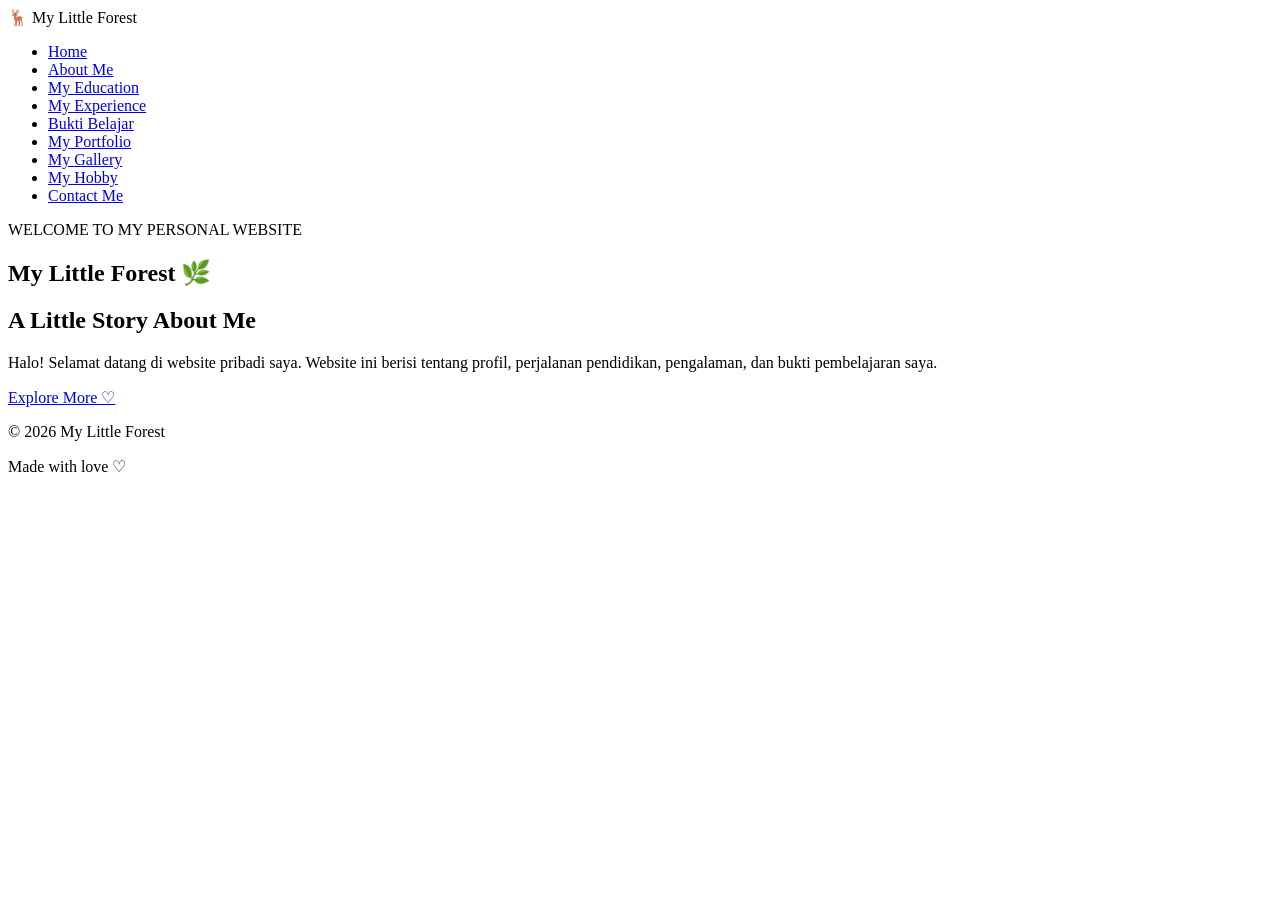
==== Index.html @ 9d1ea86f "Update Index.html" ====
<!DOCTYPE html>
<html lang="id">
<head>
    <meta charset="UTF-8">
    <meta name="viewport" content="width=device-width, initial-scale=1.0">

    <title>My Little Forest | Personal Website</title>

    <!-- CSS -->
    <link rel="stylesheet" href="css/style.css">
</head> 
    <link rel="stylesheet" href="style.css">
    

<body>

    <!-- HEADER -->
    <header>
        <div class="logo">
            🦌 My Little Forest
        </div>

        <!-- MENU NAVIGASI -->
        <nav>
            <ul>
                <li><a href="index.html">Home</a></li>
                <li><a href="about.html">About Me</a></li>
                <li><a href="education.html">My Education</a></li>
                <li><a href="experience.html">My Experience</a></li>
                <li><a href="bukti-belajar.html">Bukti Belajar</a></li>
                <li><a href="portfolio.html">My Portfolio</a></li>
                <li><a href="gallery.html">My Gallery</a></li>
                <li><a href="hobby.html">My Hobby</a></li>
                <li><a href="contact.html">Contact Me</a></li>
            </ul>
        </nav>
    </header>


    <!-- HALAMAN HOME -->
    <main>

        <section id="home" class="home">

            <div class="home-content">

                <p class="welcome">
                    WELCOME TO MY PERSONAL WEBSITE
                </p>

                <h1>My Little Forest 🌿</h1>

                <h2>A Little Story About Me</h2>

                <p>
                    Halo! Selamat datang di website pribadi saya.
                    Website ini berisi tentang profil, perjalanan
                    pendidikan, pengalaman, dan bukti pembelajaran saya.
                </p>

                <a href="about.html" class="btn">
                    Explore More ♡
                </a>

            </div>

        </section>

    </main>


    <!-- FOOTER -->
    <footer>
        <p>© 2026 My Little Forest</p>
        <p>Made with love ♡</p>
    </footer>


    <!-- JAVASCRIPT -->
    <script src="js/script.js"></script>

</body>
</html>
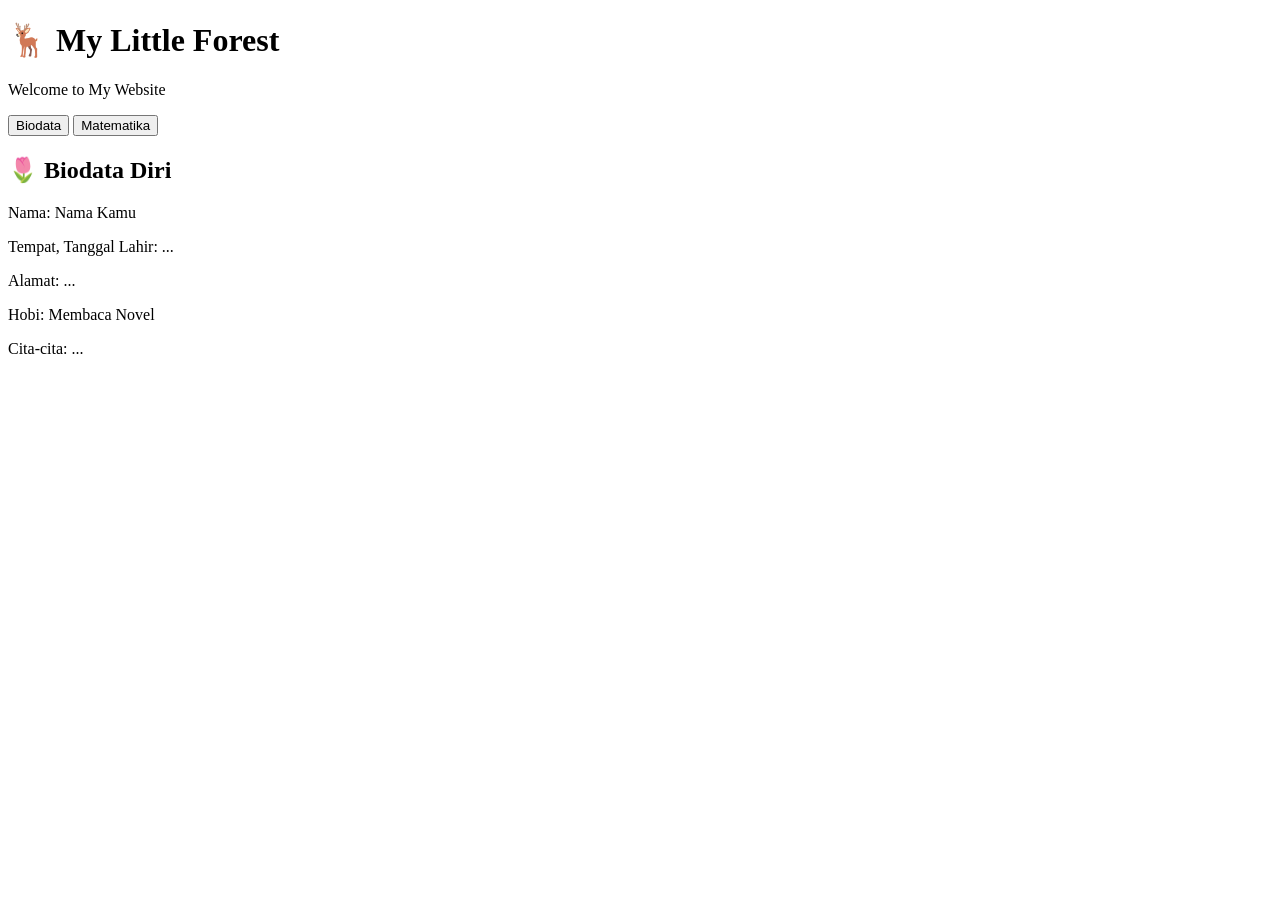
==== commit 85eb5223: "Update Index.html" ====
--- a/Index.html
+++ b/Index.html
@@ -4,82 +4,76 @@
 <head>
     <meta charset="UTF-8">
     <meta name="viewport" content="width=device-width, initial-scale=1.0">
-
-    <title>My Little Forest | Personal Website</title>
-
-    <!-- CSS -->
-    <link rel="stylesheet" href="css/style.css">
-</head> 
+    <title>Biodata & Matematika</title>
     <link rel="stylesheet" href="style.css">
-    
-
+</head>
 <body>
 
-    <!-- HEADER -->
-    <header>
-        <div class="logo">
-            🦌 My Little Forest
-        </div>
+<header>
+    <h1>🦌 My Little Forest</h1>
+    <p>Welcome to My Website</p>
+</header>
 
-        <!-- MENU NAVIGASI -->
-        <nav>
-            <ul>
-                <li><a href="index.html">Home</a></li>
-                <li><a href="about.html">About Me</a></li>
-                <li><a href="education.html">My Education</a></li>
-                <li><a href="experience.html">My Experience</a></li>
-                <li><a href="bukti-belajar.html">Bukti Belajar</a></li>
-                <li><a href="portfolio.html">My Portfolio</a></li>
-                <li><a href="gallery.html">My Gallery</a></li>
-                <li><a href="hobby.html">My Hobby</a></li>
-                <li><a href="contact.html">Contact Me</a></li>
-            </ul>
-        </nav>
-    </header>
+<nav>
+    <button onclick="bukaHalaman('biodata')">Biodata</button>
+    <button onclick="bukaHalaman('matematika')">Matematika</button>
+</nav>
 
+<section id="biodata" class="halaman">
+    <h2>🌷 Biodata Diri</h2>
+    <p>Nama: Nama Kamu</p>
+    <p>Tempat, Tanggal Lahir: ...</p>
+    <p>Alamat: ...</p>
+    <p>Hobi: Membaca Novel</p>
+    <p>Cita-cita: ...</p>
+</section>
 
-    <!-- HALAMAN HOME -->
-    <main>
+<section id="matematika" class="halaman">
+    <h2>🧮 Kalkulator Matematika</h2>
 
-        <section id="home" class="home">
+    <input type="number" id="angka1" placeholder="Angka pertama">
 
-            <div class="home-content">
+    <input type="number" id="angka2" placeholder="Angka kedua">
 
-                <p class="welcome">
-                    WELCOME TO MY PERSONAL WEBSITE
-                </p>
+    <br><br>
 
-                <h1>My Little Forest 🌿</h1>
+    <button onclick="hitung('+')">+</button>
+    <button onclick="hitung('-')">-</button>
+    <button onclick="hitung('*')">×</button>
+    <button onclick="hitung('/')">÷</button>
 
-                <h2>A Little Story About Me</h2>
+    <h3 id="hasil">Hasil: 0</h3>
+</section>
 
-                <p>
-                    Halo! Selamat datang di website pribadi saya.
-                    Website ini berisi tentang profil, perjalanan
-                    pendidikan, pengalaman, dan bukti pembelajaran saya.
-                </p>
+<script>
+function bukaHalaman(nama) {
+    document.querySelectorAll('.halaman').forEach(function(halaman) {
+        halaman.style.display = 'none';
+    });
 
-                <a href="about.html" class="btn">
-                    Explore More ♡
-                </a>
+    document.getElementById(nama).style.display = 'block';
+}
 
-            </div>
+function hitung(operator) {
+    let a = Number(document.getElementById('angka1').value);
+    let b = Number(document.getElementById('angka2').value);
+    let hasil;
 
-        </section>
+    if (operator === '+') {
+        hasil = a + b;
+    } else if (operator === '-') {
+        hasil = a - b;
+    } else if (operator === '*') {
+        hasil = a * b;
+    } else if (operator === '/') {
+        hasil = b === 0 ? 'Tidak bisa dibagi 0' : a / b;
+    }
 
-    </main>
+    document.getElementById('hasil').innerHTML = 'Hasil: ' + hasil;
+}
 
-
-    <!-- FOOTER -->
-    <footer>
-        <p>© 2026 My Little Forest</p>
-        <p>Made with love ♡</p>
-    </footer>
-
-
-    <!-- JAVASCRIPT -->
-    <script src="js/script.js"></script>
+bukaHalaman('biodata');
+</script>
 
 </body>
 </html>
-
